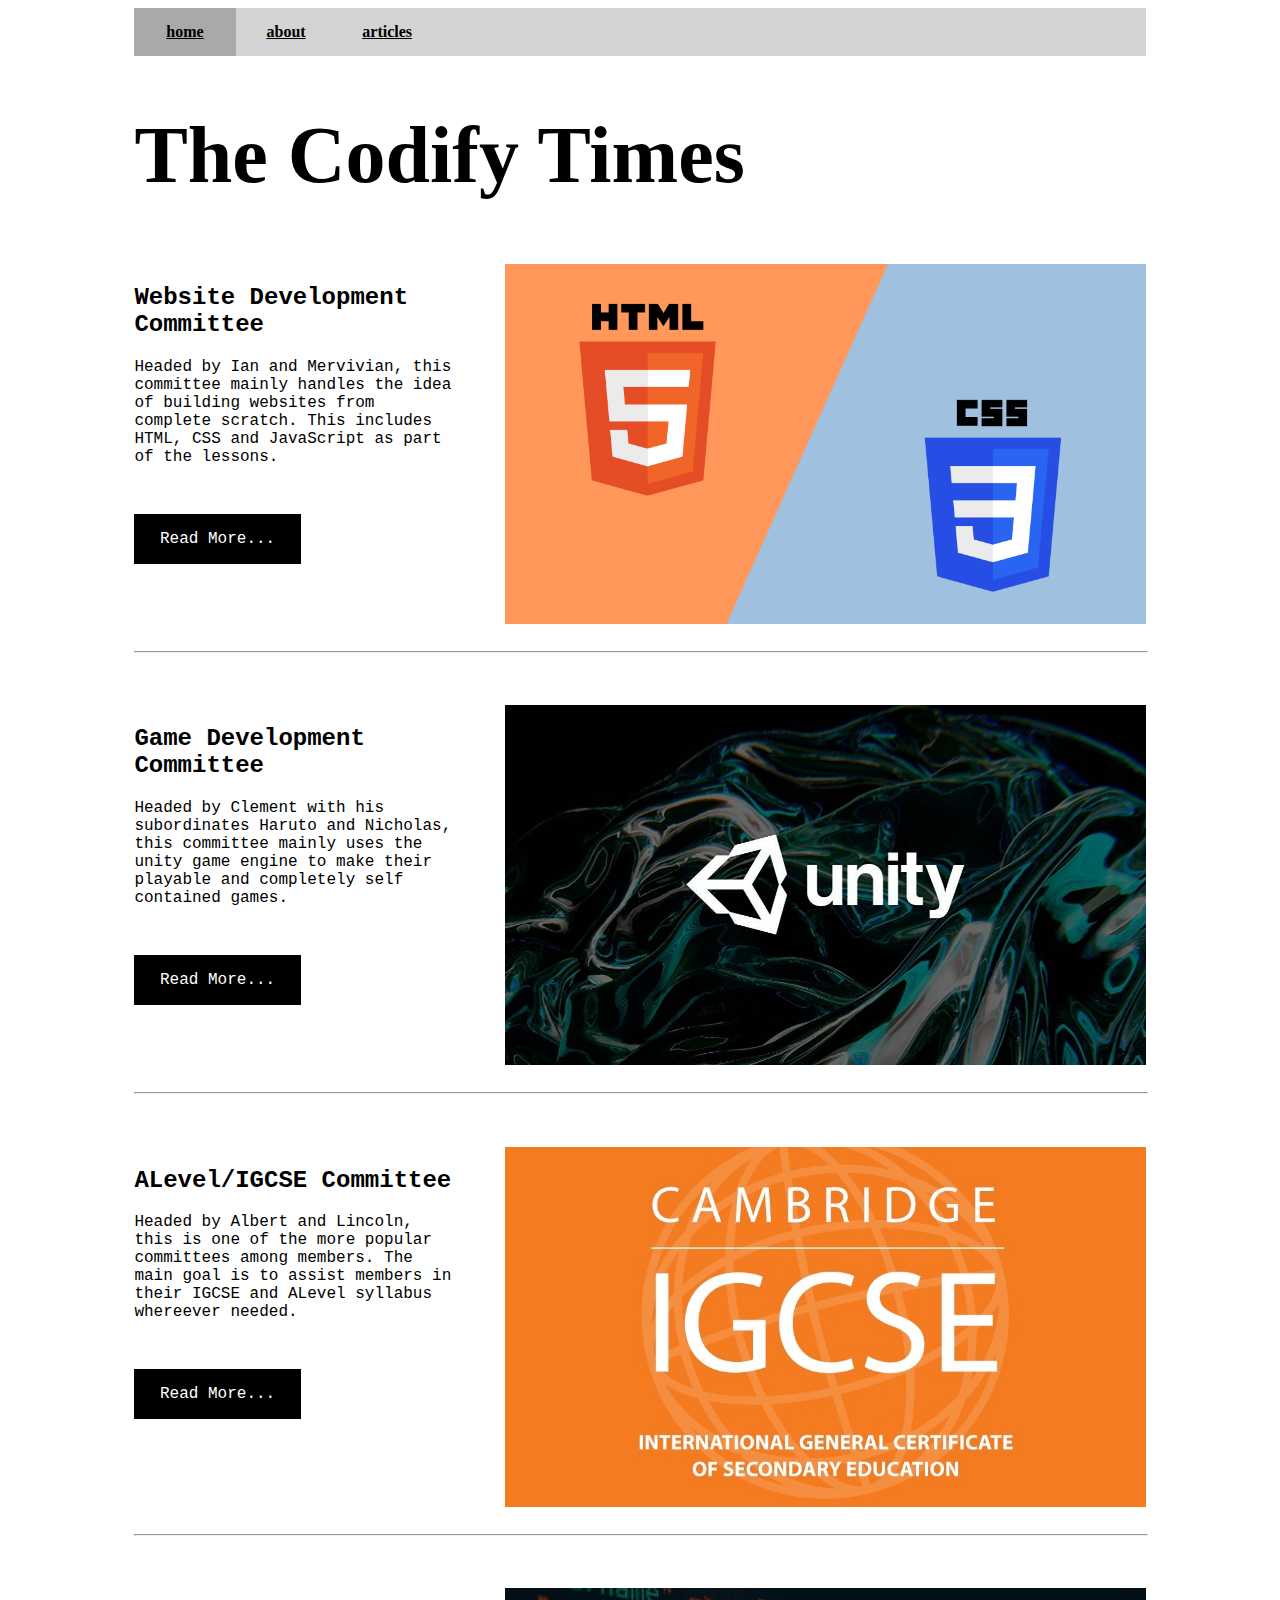
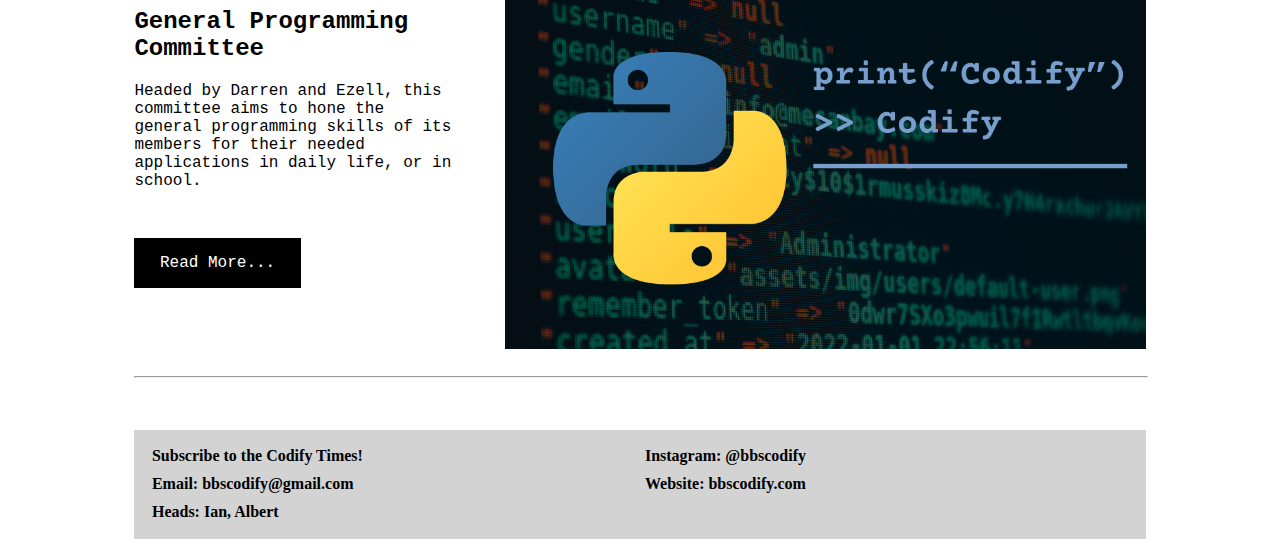
==== index.html @ 917e03f0 "1.0.0" ====
<!DOCTYPE html>
<html lang="en">

<head>
    <meta charset="UTF-8">
    <meta name="viewport" content="width=device-width, initial-scale=1.0">
	  <link rel="stylesheet" href="index.css">
    <title>Codify</title>
</head>

<div class="nav">
  <a href="index.html" class="openPage">home</a>
  <a href="pages/about.html">about</a>
  <a href="">articles</a>
</div>


<header>
  <h1 class="logo">The Codify Times</h1>
</header>

<body>
  <section>
    <div>
      <h2>Website Development Committee</h2>
      <p>Headed by Ian and Mervivian, this committee mainly handles the idea of building websites from complete scratch. This includes HTML, CSS and JavaScript as part of the lessons.</p>
      <form action="coms/webdev.html">
        <input type="submit" value="Read More...">
      </form>
    </div>
    <img src="imgs/webdev.png">
    <hr>
  </section>
  
  <section>
    <div>
      <h2>Game Development Committee</h2>
      <p>Headed by Clement with his subordinates Haruto and Nicholas, this committee mainly uses the unity game engine to make their playable and completely self contained games.</p>
      <form action="coms/gamedev.html">
        <input type="submit" value="Read More...">
      </form>
    </div>
    <img src="imgs/gamedev.png">
    <hr>
  </section>

  <section>
    <div>
      <h2>ALevel/IGCSE Committee</h2>
      <p>Headed by Albert and Lincoln, this is one of the more popular committees among members. The main goal is to assist members in their IGCSE and ALevel syllabus whereever needed.</p>
      <form action="coms/cambridge.html">
        <input type="submit" value="Read More...">
      </form>
    </div>
    <img src="imgs/cambridge.png">
    <hr>
  </section>

  <section>
    <div>
      <h2>General Programming Committee</h2>
      <p>Headed by Darren and Ezell, this committee aims to hone the general programming skills of its members for their needed applications in daily life, or in school.</p>
      <form action="coms/general.html">
        <input type="submit" value="Read More...">
      </form>
    </div>
    <img src="imgs/general.png">
    <hr>
  </section>

</body>

<footer>
  <h4>Subscribe to the Codify Times!</h4>
  <h4>Instagram: @bbscodify</h4>
  <h4>Email: bbscodify@gmail.com</h4>
  <h4>Website: bbscodify.com</h4>
  <h4>Heads: Ian, Albert</h4>
</footer>

</html>
---- index.css ----
header, footer {
  margin-left: 10%;
  margin-right: 10%;
  font-family: Georgia, 'Times New Roman', Times, serif;
}

footer {
  display: grid;
  grid-template-columns: 1fr 1fr;
  background-color: lightgray;
  color: black;
  padding: 1%;
}

footer > h4 {
  margin: 1%;
}

.logo {
  font-size: 5em;
}

section {
  margin-right: 10%;
  margin-left: 10%;
  margin-top: 5%;
  margin-bottom: 5%;
  font-family: 'Courier New', Courier, monospace;
  display: grid;
  grid-template-columns: 1fr 2fr;
  column-gap: 5%;
  row-gap: 5%;
}

hr {
  grid-column: span 2;
  width: 100%;
}

img {
  width: 100%;
}

.nav {
  display: grid;
  grid-template-columns: 10% 10% 10%;
  text-align: center;
  height: 3em;
  position: sticky;
  top: 0;
  margin-left: 10%;
  margin-right: 10%;
  background-color: lightgray;
  font-family: Georgia, 'Times New Roman', Times, serif;
  font-weight: bold;
}

.nav > a {
  color: black;
  display: grid;
  align-items: center;
  min-width: fit-content;
  padding-left: 10%;
  padding-right: 10%;
}

.nav > a:hover:not(.openPage) {
  color: white;
  transition: color 0.1s;
  background-color: darkgray;
  transition: background-color 0.1s;
}

.openPage { 
  background-color: darkgrey;
}

.openPage:hover {
  color: white;
  transition: color 0.1s;
  background-color: gray;
  transition: background-color 0.1s;
}

input {
  margin-top: 10%;
  background-color: black;
  color: white;
  padding: 5%;
  padding-left: 8%;
  padding-right: 8%;
  font-family: 'Courier New', Courier, monospace;
  border: none;
  font-size: medium;
}

input:hover {
  background-color: gray;
  transition: background-color 0.1s;
}

@media screen and (max-width: 750px) {

  section {
    display: block;
  }

  input {
    margin-bottom: 10%;
  }

  .nav {
    margin-left: 0;
    margin-right: 0;
    grid-template-columns: auto auto auto;
  }

  footer {
    margin-left: 0;
    margin-right: 0;
    padding: 5%;
    column-gap: 5%;
  }

  footer > h4 {
    margin: 2%;
  }

  .overlay {
    top: 20%;
  }
}
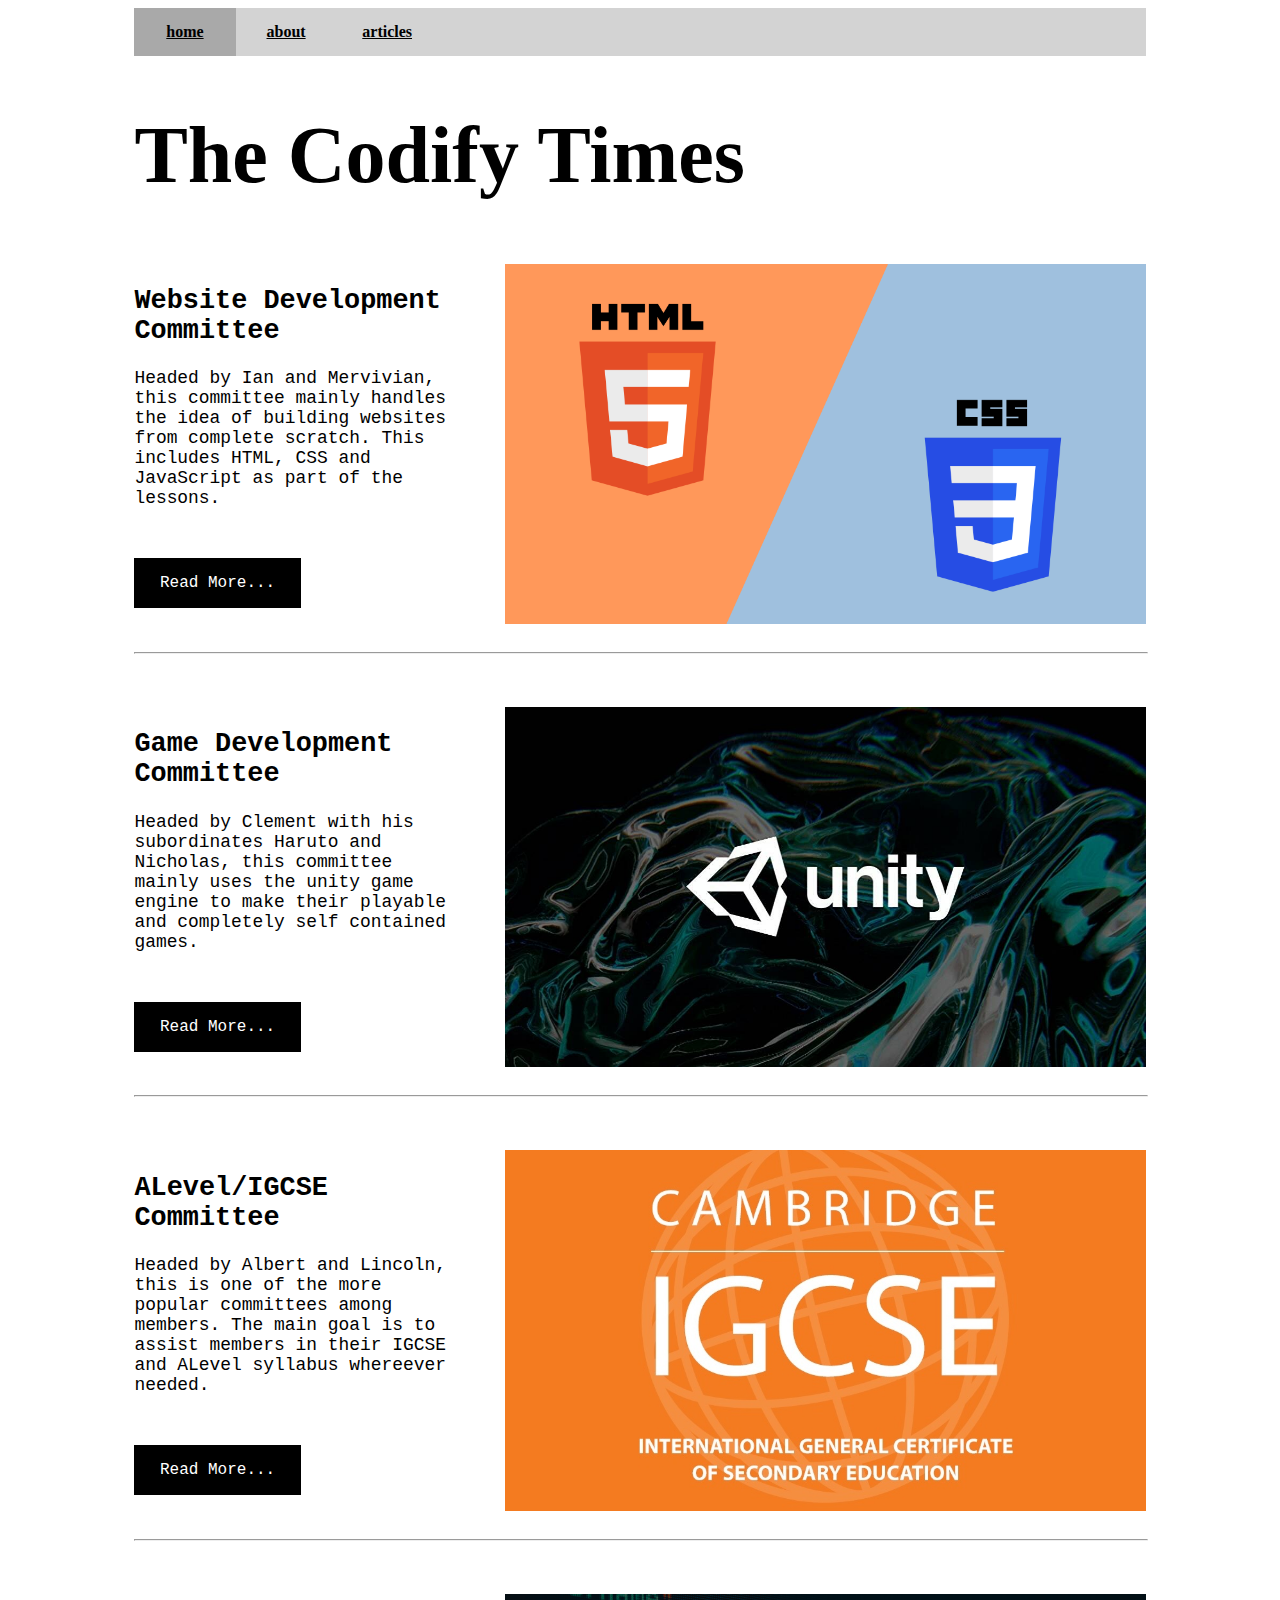
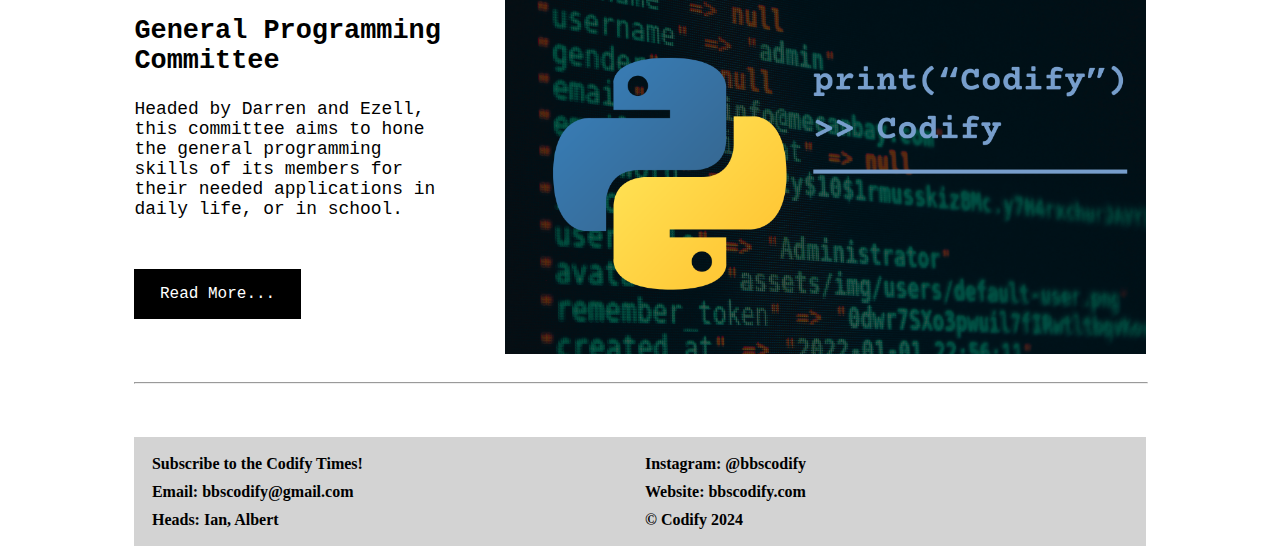
==== commit e5336ea6: "1.0.1" ====
--- a/index.html
+++ b/index.html
@@ -76,6 +76,7 @@
   <h4>Email: bbscodify@gmail.com</h4>
   <h4>Website: bbscodify.com</h4>
   <h4>Heads: Ian, Albert</h4>
+  <h4>&copy; Codify 2024</h4>
 </footer>
 
 </html>
--- a/index.css
+++ b/index.css
@@ -26,6 +26,7 @@
   margin-top: 5%;
   margin-bottom: 5%;
   font-family: 'Courier New', Courier, monospace;
+  font-size: 1.4vw;
   display: grid;
   grid-template-columns: 1fr 2fr;
   column-gap: 5%;
@@ -110,14 +111,10 @@
   }
 
   .nav {
-    margin-left: 0;
-    margin-right: 0;
     grid-template-columns: auto auto auto;
   }
 
   footer {
-    margin-left: 0;
-    margin-right: 0;
     padding: 5%;
     column-gap: 5%;
   }
@@ -129,4 +126,9 @@
   .overlay {
     top: 20%;
   }
+
+  .nav, footer {
+    margin-left: 0;
+    margin-right: 0;
+  }
 }